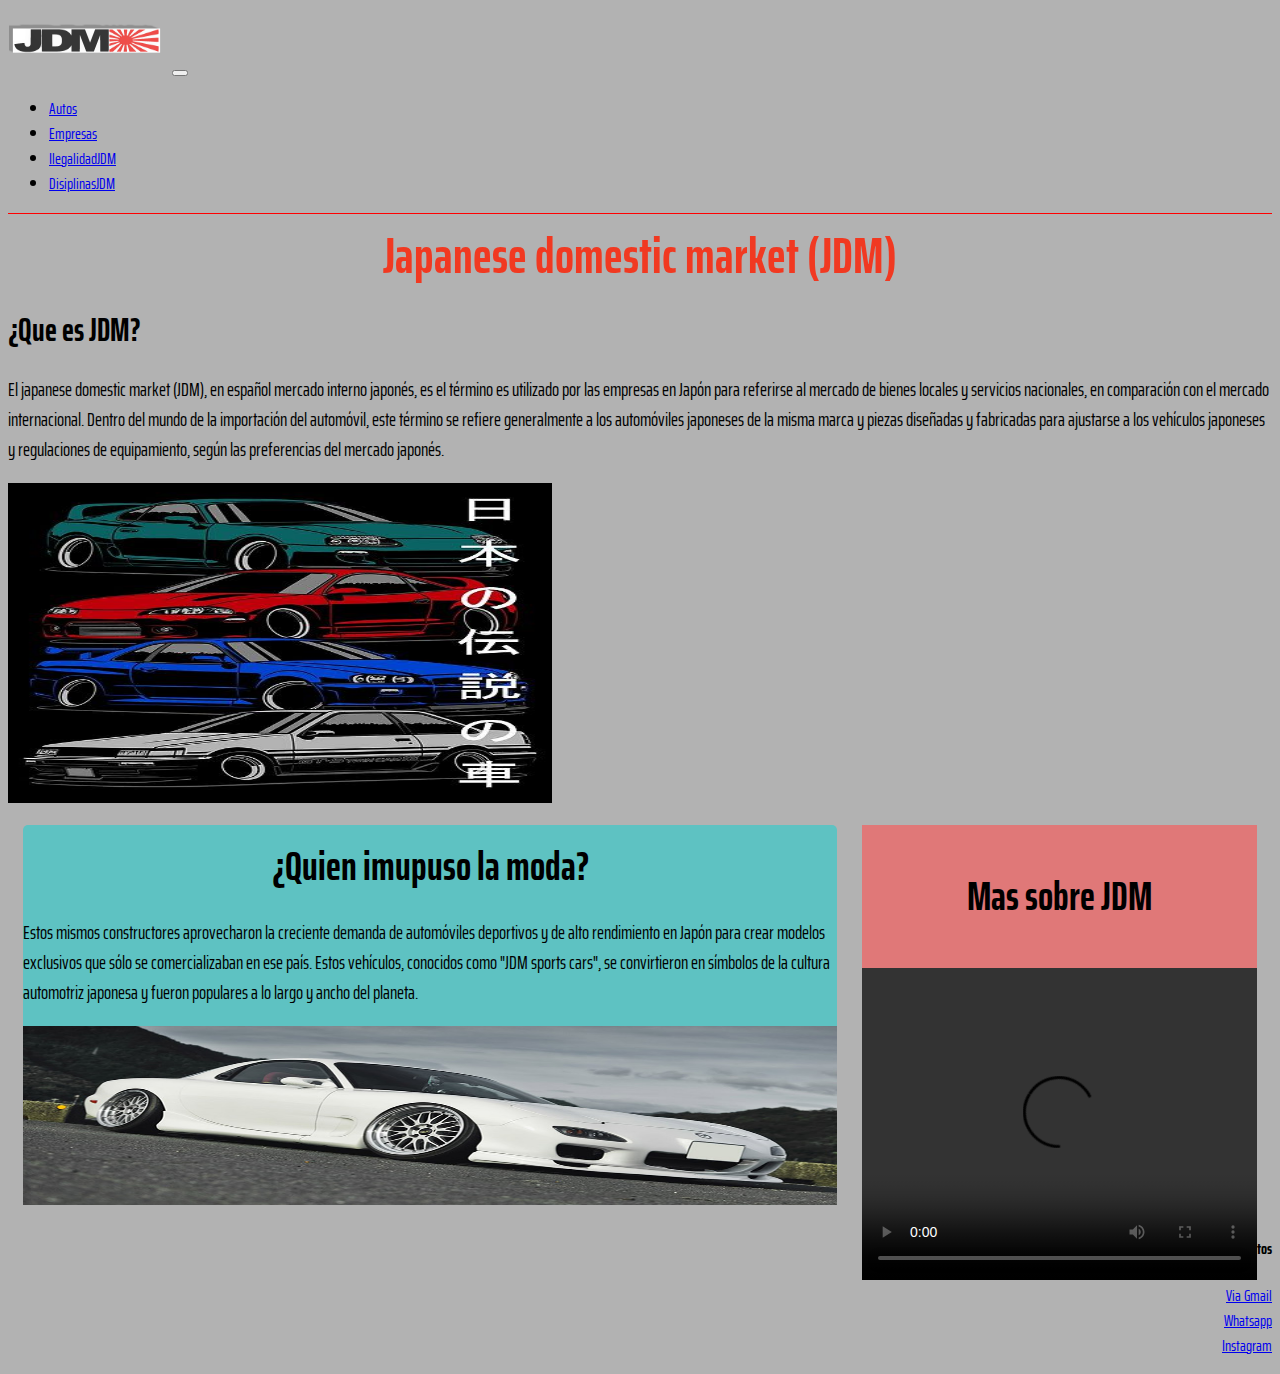
==== index.html @ dfe03ce9 "creacion archivo index y carpetas" ====
<!doctype html>
<html lang="en">
  <head>
    <meta charset="utf-8">
    <meta name="viewport" content="width=device-width, initial-scale=1">
    <title>Bootstrap demo</title>

    <link href="https://cdn.jsdelivr.net/npm/bootstrap@5.3.2/dist/css/bootstrap.min.css" rel="stylesheet" integrity="sha384-T3c6CoIi6uLrA9TneNEoa7RxnatzjcDSCmG1MXxSR1GAsXEV/Dwwykc2MPK8M2HN" crossorigin="anonymous">

    <link rel="stylesheet" href="Css/Style.css">

    <link rel="preconnect" href="https://fonts.gstatic.com" crossorigin>
    <link href="https://fonts.googleapis.com/css2?family=Saira+Extra+Condensed:wght@100&display=swap" rel="stylesheet">

  </head>
  <body>

    <header>

      <nav class="navbar navbar-expand-lg bg-body-tertiary">
        <div class="container-fluid">
          <a class="navbar-brand" href="#"><img src="assets/LETRAS-JDM-v3.png" alt="LETRAS-JDM-v3"></a>
          <button class="navbar-toggler" type="button" data-bs-toggle="collapse" data-bs-target="#navbarNav" aria-controls="navbarNav" aria-expanded="false" aria-label="Toggle navigation">
            <span class="navbar-toggler-icon"></span>
          </button>
          <div class="collapse navbar-collapse" id="navbarNav">
            <ul class="navbar-nav">
              <li class="nav-item">
                <a class="nav-link active" aria-current="page" href="autos.html">Autos</a>
              </li>
              <li class="nav-item">
                <a class="nav-link" href="empresas.html">Empresas</a>
              </li>
              <li class="nav-item">
                <a class="nav-link" href="ilegalidadJDM.html">IlegalidadJDM</a>
              </li>
              <li class="nav-item">
                <a class="nav-link" href="diciplinas.html">DisiplinasJDM</a>
              </li>
            </ul>
          </div>
        </div>
      </nav>

    </header>

    <main>

      <section>

        <h1>Japanese domestic market (JDM)</h1>

        <h2>¿Que es JDM?</h2>
        <p>
          El japanese domestic market (JDM), en español mercado interno japonés, es el término es utilizado por las empresas en Japón para referirse al mercado de bienes locales y servicios nacionales, en comparación con el mercado internacional. Dentro del mundo de la importación del automóvil, este término se refiere generalmente a los automóviles japoneses de la misma marca y piezas diseñadas y fabricadas para ajustarse a los vehículos japoneses y regulaciones de equipamiento, según las preferencias del mercado japonés.
        </p>

        <img src="assets/760457b90918eab65e70e2287457823a.jpg" alt="JDM">
      </section>

      <section class="grid-container">
        
        <div class="grid-item item-01">

          <h2>¿Quien imupuso la moda?</h2>
          <p>
            Estos mismos constructores aprovecharon la creciente demanda de automóviles deportivos y de alto rendimiento en Japón para crear modelos exclusivos que sólo se comercializaban en ese país. Estos vehículos, conocidos como "JDM sports cars", se convirtieron en símbolos de la cultura automotriz japonesa y fueron populares a lo largo y ancho del planeta.
          </p>

          <img src="assets/JDM-4.jpg" alt="JDM">

        </div>

        <div class="gridi-item item-02">

          <h3>Mas sobre JDM</h3>
          <video src="assets/Tokyo Underground. _ 4K.mp4" width="500px" controls>JDMCars</video>

        </div>

      </section>

    </main>

    
    <footer>  <!--Comienzo Pie de pagina-->
       
      <h4>JDM Car Culture Contactos</h4>
      
      <ul><!--Lista desordenada + enlaces alternos-->
          <li><a href="https://mail.google.com/mail/u/0/?tab=rm&ogbl#inbox">Via Gmail</a></li>  
          <li><a href="https://whatsapp.com/?lang=es_LA">Whatsapp</a></li>
          <li><a href="https://www.instagram.com/">Instagram</a></li>
      </ul>
  
  </footer>


    <script src="https://cdn.jsdelivr.net/npm/bootstrap@5.3.2/dist/js/bootstrap.bundle.min.js" integrity="sha384-C6RzsynM9kWDrMNeT87bh95OGNyZPhcTNXj1NW7RuBCsyN/o0jlpcV8Qyq46cDfL" crossorigin="anonymous"></script>
  </body>
</html>
---- Css/Style.css ----
body{
    background-color:  rgba(143, 143, 143, 0.692);
    font-family: 'Saira Extra Condensed', sans-serif;;
}

footer h4{
    text-align: right;
}

footer ul li{
    list-style: none;
    text-align: right;
    text-decoration: none;
}

header{
border-bottom: 1px solid red;
    padding: 1px;
}

.navbar-brand img{
    width: 10rem;
    height: 4rem;
}

main section h1{
    text-align: center;
    color: rgba(255, 30, 0, 0.815);
    font-size: 50px;
    margin-top: 2px;
    margin-bottom: 3px;
}

main section h2{
    color: black;
    font-size: 2rem;
    margin-top: 10px;
    margin-bottom: 6px;
}

main section p{
    color: black;
    font-size: 19px;
}

main section img{
    width: 34rem;
    height: 20rem;
}

.grid-container{
    margin: 15px;
    /* DISPLAY GRID */
    display: grid;
    /* Crear columna */
    grid-template-columns: repeat(3, 1fr);

    /* Crear fila */
    grid-template-rows: repeat(3, 120px);

    /* gap-row */
    row-gap: 15px;
    column-gap: 25px;
}
    .item-01{
        background-color: #5ec2c2;
        /* grid-column */
        grid-column: 1/3;
        grid-row: 1/3;
        border-radius: 5px;
    }

    .item-01 h2{
        font-size: 2.5rem;
        color: black;
        text-align: center;
    }

    .tiem-01 p{
        font-size: 2.5rem;
        text-align: center;
        width: 75%;
    }

    .item-01 img{
        width: 100%;
        height: 70%;
    }

    .item-02{
        background-color: #e07878;
        grid-row: 1/4;
    }

    .item-02 h3{
        text-align: center;
        font-size: 2.5rem;
    }

    .item-02 video{
        width: 100%;
        height: 80%;
    }
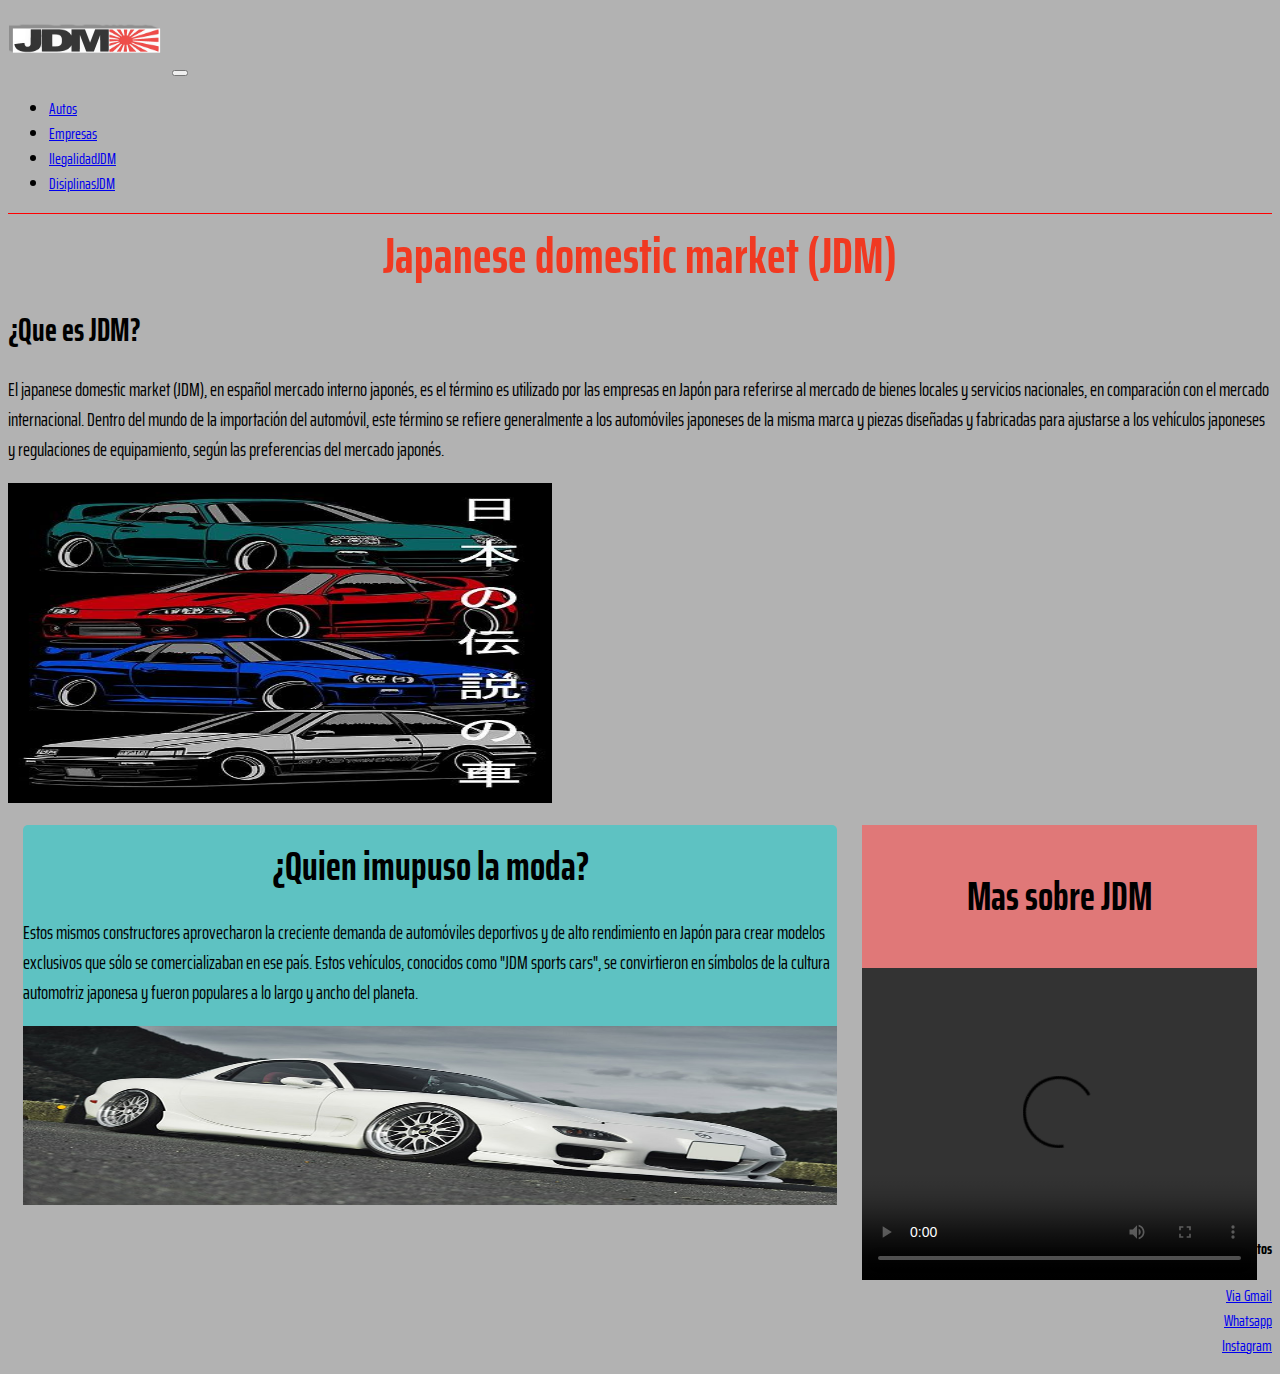
==== commit 17aad1a5: "Agregado de comentarios" ====
--- a/index.html
+++ b/index.html
@@ -5,18 +5,20 @@
     <meta name="viewport" content="width=device-width, initial-scale=1">
     <title>Bootstrap demo</title>
 
+    <!--Link boostrap-->
     <link href="https://cdn.jsdelivr.net/npm/bootstrap@5.3.2/dist/css/bootstrap.min.css" rel="stylesheet" integrity="sha384-T3c6CoIi6uLrA9TneNEoa7RxnatzjcDSCmG1MXxSR1GAsXEV/Dwwykc2MPK8M2HN" crossorigin="anonymous">
-
+    <!--Link CSS-->
     <link rel="stylesheet" href="Css/Style.css">
-
+    <!--Link Google Fonts-->
     <link rel="preconnect" href="https://fonts.gstatic.com" crossorigin>
     <link href="https://fonts.googleapis.com/css2?family=Saira+Extra+Condensed:wght@100&display=swap" rel="stylesheet">
 
   </head>
   <body>
 
-    <header>
-
+    <header> <!--Cabezera de pagina-->
+    
+      <!--Navbar de Boostrap-->
       <nav class="navbar navbar-expand-lg bg-body-tertiary">
         <div class="container-fluid">
           <a class="navbar-brand" href="#"><img src="assets/LETRAS-JDM-v3.png" alt="LETRAS-JDM-v3"></a>
@@ -42,11 +44,11 @@
         </div>
       </nav>
 
-    </header>
+    </header> <!--Fin de la cabezera-->
 
-    <main>
+    <main> <!--Comienzo de la estructura pincipal de la pagina-->
 
-      <section>
+      <section> <!--Comienzo de una seccion-->
 
         <h1>Japanese domestic market (JDM)</h1>
 
@@ -55,12 +57,12 @@
           El japanese domestic market (JDM), en español mercado interno japonés, es el término es utilizado por las empresas en Japón para referirse al mercado de bienes locales y servicios nacionales, en comparación con el mercado internacional. Dentro del mundo de la importación del automóvil, este término se refiere generalmente a los automóviles japoneses de la misma marca y piezas diseñadas y fabricadas para ajustarse a los vehículos japoneses y regulaciones de equipamiento, según las preferencias del mercado japonés.
         </p>
 
-        <img src="assets/760457b90918eab65e70e2287457823a.jpg" alt="JDM">
+        <img src="assets/760457b90918eab65e70e2287457823a.jpg" alt="JDM"> <!--Imagen-->
       </section>
 
-      <section class="grid-container">
+      <section class="grid-container"> <!--Grids container-->
         
-        <div class="grid-item item-01">
+        <div class="grid-item item-01"> <!--Grids-->
 
           <h2>¿Quien imupuso la moda?</h2>
           <p>
@@ -71,9 +73,9 @@
 
         </div>
 
-        <div class="gridi-item item-02">
+        <div class="gridi-item item-02"> <!--Grids-->
 
-          <h3>Mas sobre JDM</h3>
+          <h3>Mas sobre JDM</h3> <!--Archivo de video con controles-->
           <video src="assets/Tokyo Underground. _ 4K.mp4" width="500px" controls>JDMCars</video>
 
         </div>
@@ -95,7 +97,7 @@
   
   </footer>
 
-
+  <!--Script del archivo de boostrap-->
     <script src="https://cdn.jsdelivr.net/npm/bootstrap@5.3.2/dist/js/bootstrap.bundle.min.js" integrity="sha384-C6RzsynM9kWDrMNeT87bh95OGNyZPhcTNXj1NW7RuBCsyN/o0jlpcV8Qyq46cDfL" crossorigin="anonymous"></script>
   </body>
 </html>--- a/Css/Style.css
+++ b/Css/Style.css
@@ -1,28 +1,29 @@
+/*Estilo del cuerpo*/
 body{
     background-color:  rgba(143, 143, 143, 0.692);
     font-family: 'Saira Extra Condensed', sans-serif;;
 }
-
+/*Estilo del Subtitulo del footer*/
 footer h4{
     text-align: right;
 }
-
+/*Estilo de la lista del footer*/
 footer ul li{
     list-style: none;
     text-align: right;
     text-decoration: none;
 }
-
+/*Estilo del header*/
 header{
 border-bottom: 1px solid red;
     padding: 1px;
 }
-
+/*Estilo del logo en la navbar*/
 .navbar-brand img{
     width: 10rem;
     height: 4rem;
 }
-
+/*Estilo de las secciones - incluido boxmodel y flexbox*/
 main section h1{
     text-align: center;
     color: rgba(255, 30, 0, 0.815);
@@ -47,7 +48,7 @@
     width: 34rem;
     height: 20rem;
 }
-
+/*Estilos de grids*/
 .grid-container{
     margin: 15px;
     /* DISPLAY GRID */
@@ -62,6 +63,7 @@
     row-gap: 15px;
     column-gap: 25px;
 }
+/*Estillos de los items en grid*/
     .item-01{
         background-color: #5ec2c2;
         /* grid-column */
